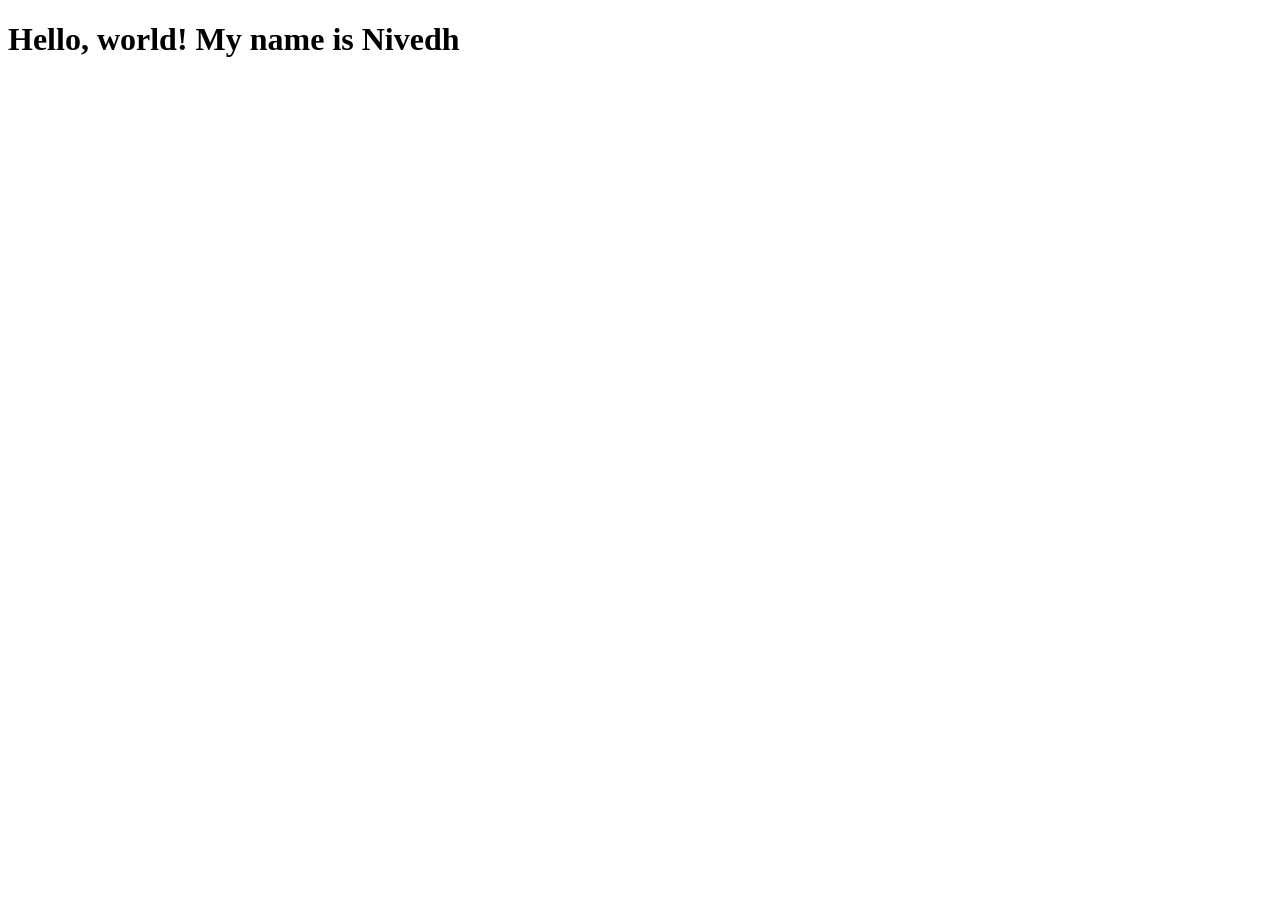
==== index.html @ f21a1a56 "Create index.html" ====
<!DOCTYPE html>
<html lang="en">
<head>
    <meta charset="UTF-8">
    <meta name="viewport" content="width=device-width, initial-scale=1.0">
    <title>Document</title>
    <!-- Link your external CSS file here -->
    <link rel="stylesheet" href="style.css">
</head>
<body>

    <!-- Your website content goes here -->
    <h1>Hello, world! My name is Nivedh</h1>

    <!-- Link your external JavaScript file here -->
    <script src="script.js"></script>
</body>
</html>
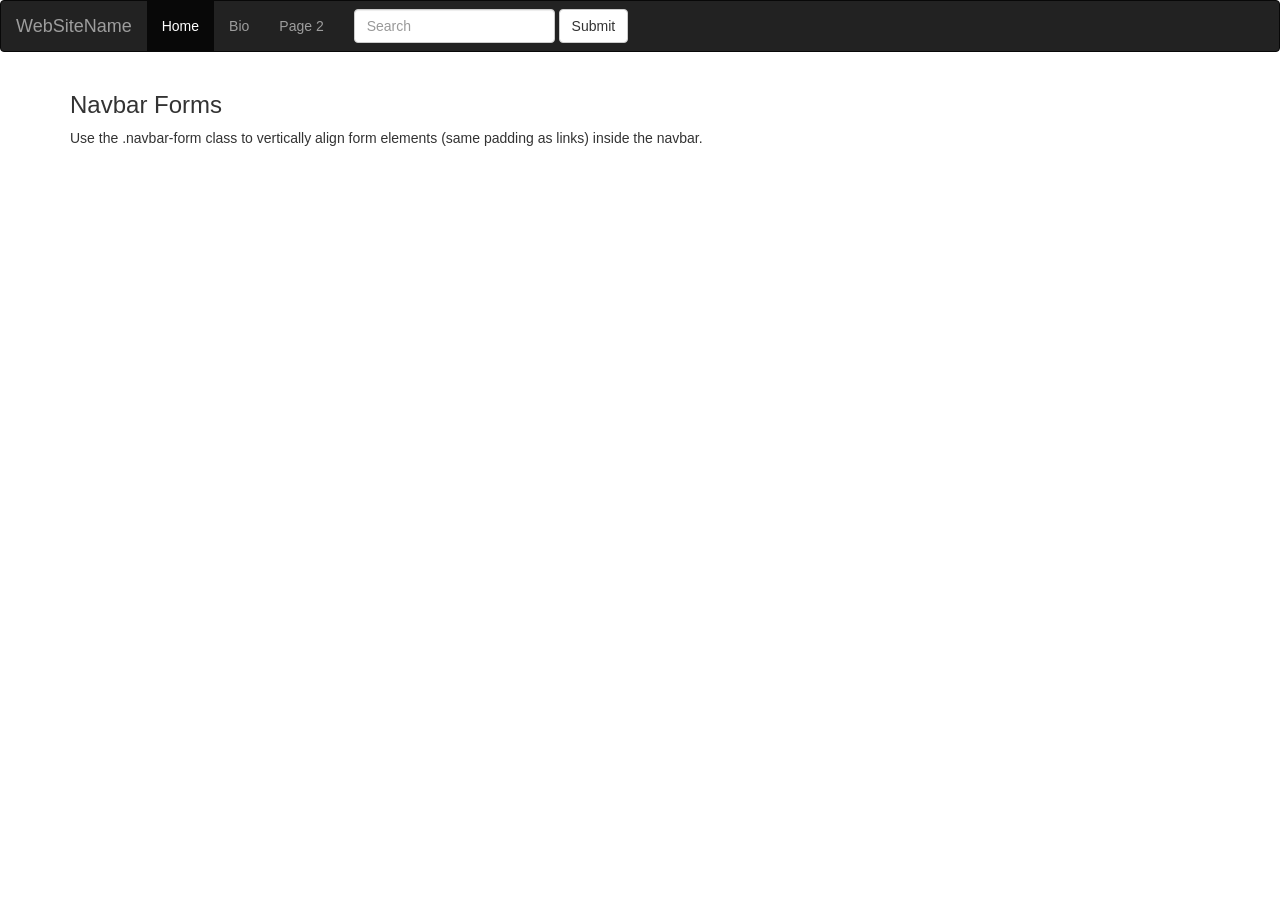
==== commit 2c8efb8f: "Navbar index.html Only added a navbar" ====
--- a/index.html
+++ b/index.html
@@ -1,19 +1,39 @@
 <!DOCTYPE html>
 <html lang="en">
-<head>
-    <meta charset="UTF-8">
-    <meta name="viewport" content="width=device-width, initial-scale=1.0">
-    <title>Document</title>
-    <!-- Link your external CSS file here -->
-    <link rel="stylesheet" href="style.css">
-</head>
-<body>
-
-    <!-- Your website content goes here -->
-    <h1>Hello, world! My name is Nivedh</h1>
-
-    <!-- Link your external JavaScript file here -->
-    <script src="script.js"></script>
-</body>
+    <head>
+      <title>AP CSP First Website</title>
+      <meta charset="utf-8">
+      <meta name="viewport" content="width=device-width, initial-scale=1">
+      <link rel="stylesheet" href="https://maxcdn.bootstrapcdn.com/bootstrap/3.4.1/css/bootstrap.min.css">
+      <script src="https://ajax.googleapis.com/ajax/libs/jquery/3.7.1/jquery.min.js"></script>
+      <script src="https://maxcdn.bootstrapcdn.com/bootstrap/3.4.1/js/bootstrap.min.js"></script>
+    </head>
+    
+    <body>
+    <nav class="navbar navbar-inverse">
+      <div class="container-fluid">
+        <div class="navbar-header">
+          <a class="navbar-brand" href="#">WebSiteName</a>
+        </div>
+        <ul class="nav navbar-nav">
+          <li class="active"><a href="index.html">Home</a></li>
+          <li><a href="bio.html">Bio</a></li>
+          <li><a href="page.html">Page 2</a></li>
+        </ul>
+        <form class="navbar-form navbar-left" action="/action_page.php">
+          <div class="form-group">
+            <input type="text" class="form-control" placeholder="Search" name="search">
+          </div>
+          <button type="submit" class="btn btn-default">Submit</button>
+        </form>
+      </div>
+    </nav>
+    
+    <div class="container">
+      <h3>Navbar Forms</h3>
+      <p>Use the .navbar-form class to vertically align form elements (same padding as links) inside the navbar.</p>
+    </div>
+    
+    
+    </body>
 </html>
-
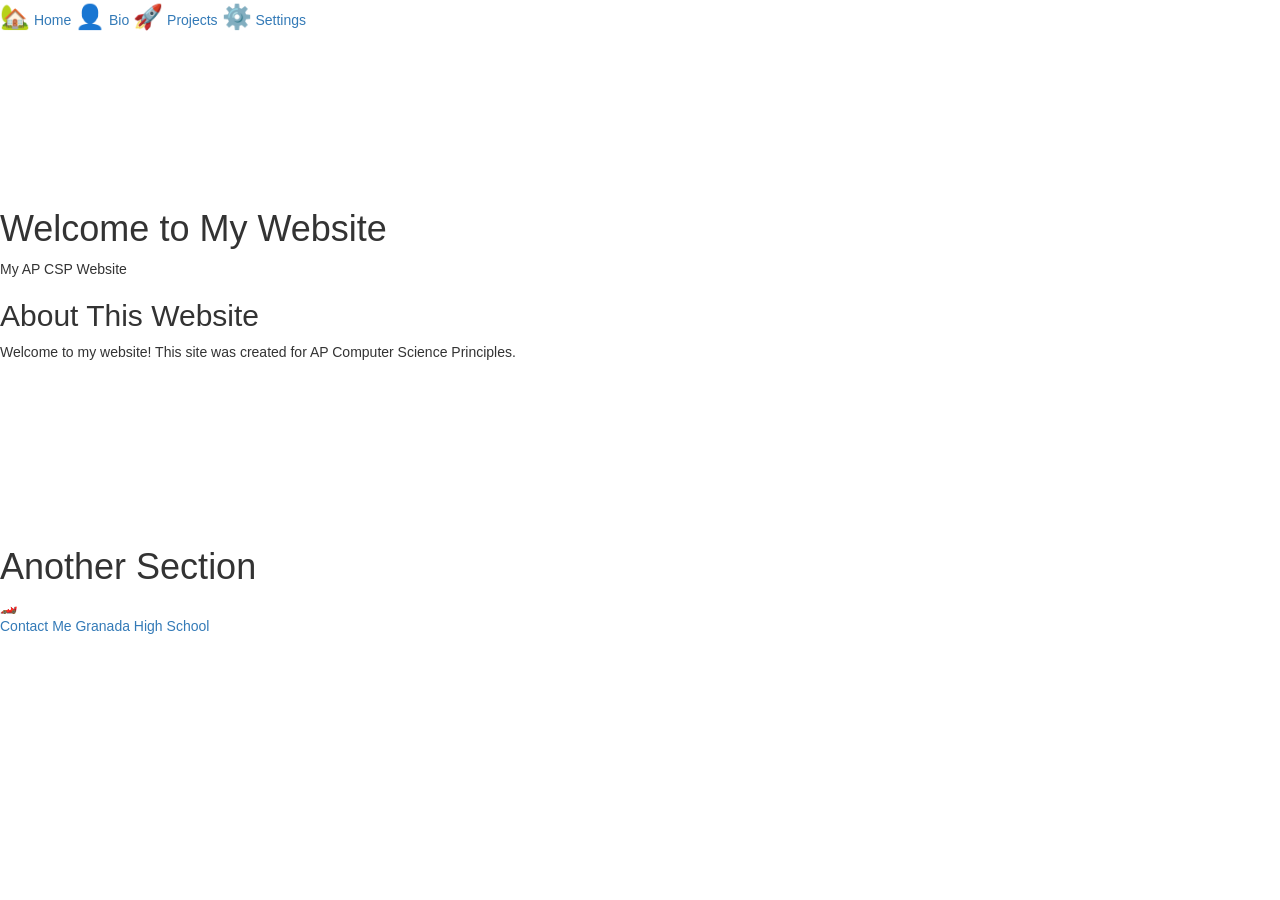
==== commit 277500fd: "Update index.html" ====
--- a/index.html
+++ b/index.html
@@ -1,39 +1,131 @@
 <!DOCTYPE html>
 <html lang="en">
-    <head>
-      <title>AP CSP First Website</title>
-      <meta charset="utf-8">
-      <meta name="viewport" content="width=device-width, initial-scale=1">
-      <link rel="stylesheet" href="https://maxcdn.bootstrapcdn.com/bootstrap/3.4.1/css/bootstrap.min.css">
-      <script src="https://ajax.googleapis.com/ajax/libs/jquery/3.7.1/jquery.min.js"></script>
-      <script src="https://maxcdn.bootstrapcdn.com/bootstrap/3.4.1/js/bootstrap.min.js"></script>
-    </head>
+<head>
+    <title>AP CSP First Website</title>
+    <meta charset="utf-8">
+    <meta name="viewport" content="width=device-width, initial-scale=1">
+
+    <link rel="stylesheet"
+          href="https://maxcdn.bootstrapcdn.com/bootstrap/3.4.1/css/bootstrap.min.css">
+
+    <script src="https://ajax.googleapis.com/ajax/libs/jquery/3.7.1/jquery.min.js"></script>
+    <script src="https://maxcdn.bootstrapcdn.com/bootstrap/3.4.1/js/bootstrap.min.js"></script>
+
+    <link rel="icon"
+          type="image/x-icon"
+          href="https://codehs.com/uploads/245f87744f92b34b6a640a0d89ed0a89">
+
+    <link rel="stylesheet" href="style.css">
+</head>
+
+<body>
+
+    <!-- NAVBAR -->
+    <nav class="menu">
+
+        <a href="index.html" class="active">
+            <span style="font-size: 24px">🏡</span>
+            <span>Home</span>
+        </a>
+
+        <a href="bio.html">
+            <span style="font-size: 24px">👤</span>
+            <span>Bio</span>
+        </a>
+
+        <a href="page.html">
+            <span style="font-size: 24px">🚀</span>
+            <span>Projects</span>
+        </a>
+
+        <a href="settings.html">
+            <span style="font-size: 24px">⚙️</span>
+            <span>Settings</span>
+        </a>
+
+    </nav>
+
+
+ 
+    <section class="parallax-container">
+
+        <video autoplay muted loop playsinline class="bg-video">
+            <source
+                src="https://codehs.com/uploads/2497e238e6005f288401cde1930c427b"
+                type="video/mp4">
+        </video>
+
+        <div class="video-overlay"></div>
+
+        <div class="hero-content">
+            <h1>Welcome to My Website</h1>
+            <p>My AP CSP Website</p>
+        </div>
+
+    </section>
+
+
+        <!-- CONTENT -->
+        <section class="content-section">
     
-    <body>
-    <nav class="navbar navbar-inverse">
-      <div class="container-fluid">
-        <div class="navbar-header">
-          <a class="navbar-brand" href="#">WebSiteName</a>
+            <h2>About This Website</h2>
+    
+            <p>
+                Welcome to my website! This site was created for AP Computer
+                Science Principles.
+            </p>
+    
+        </section>
+    
+   <section class="parallax-container">
+        <video autoplay muted loop playsinline class="bg-video">
+            <source src="https://codehs.com" type="video/mp4">
+        </video>
+        <div class="video-overlay"></div>
+        <div class="hero-content">
+            <h1>Another Section</h1>
         </div>
-        <ul class="nav navbar-nav">
-          <li class="active"><a href="index.html">Home</a></li>
-          <li><a href="bio.html">Bio</a></li>
-          <li><a href="page.html">Page 2</a></li>
-        </ul>
-        <form class="navbar-form navbar-left" action="/action_page.php">
-          <div class="form-group">
-            <input type="text" class="form-control" placeholder="Search" name="search">
-          </div>
-          <button type="submit" class="btn btn-default">Submit</button>
-        </form>
-      </div>
-    </nav>
+    </section>
     
-    <div class="container">
-      <h3>Navbar Forms</h3>
-      <p>Use the .navbar-form class to vertically align form elements (same padding as links) inside the navbar.</p>
+   
+    <div class="f1-track-zone">
+        <div class="f1-tow-group" id="f1TowGroup">
+            <div class="f1-racing-car">🏎️</div>
+            <footer class="site-footer">
+                <p> 
+                <a href ="mailto:rook15knight@gmail.com">Contact Me</a>
+                <a href = "https://granadahigh.livermoreschools.org/">Granada High School</a>
+                </p>
+            </footer>
+        </div>
     </div>
+
+ 
+    <script>
+      const trackZone = document.querySelector('.f1-track-zone');
+      const towGroup = document.getElementById('f1TowGroup');
+      let animationTriggered = false;
+    
+      window.addEventListener('scroll', () => {
+        if (animationTriggered) return;
+    
+        const trackPosition = trackZone.getBoundingClientRect().top;
+        const screenHeight = window.innerHeight;
     
     
-    </body>
+        if (trackPosition < screenHeight) {
+          animationTriggered = true;
+          
+          towGroup.classList.add('f1-drive-active');
+        }
+      });
+    </script>
+          
+
+        
+
+
+
+
+</body>
 </html>
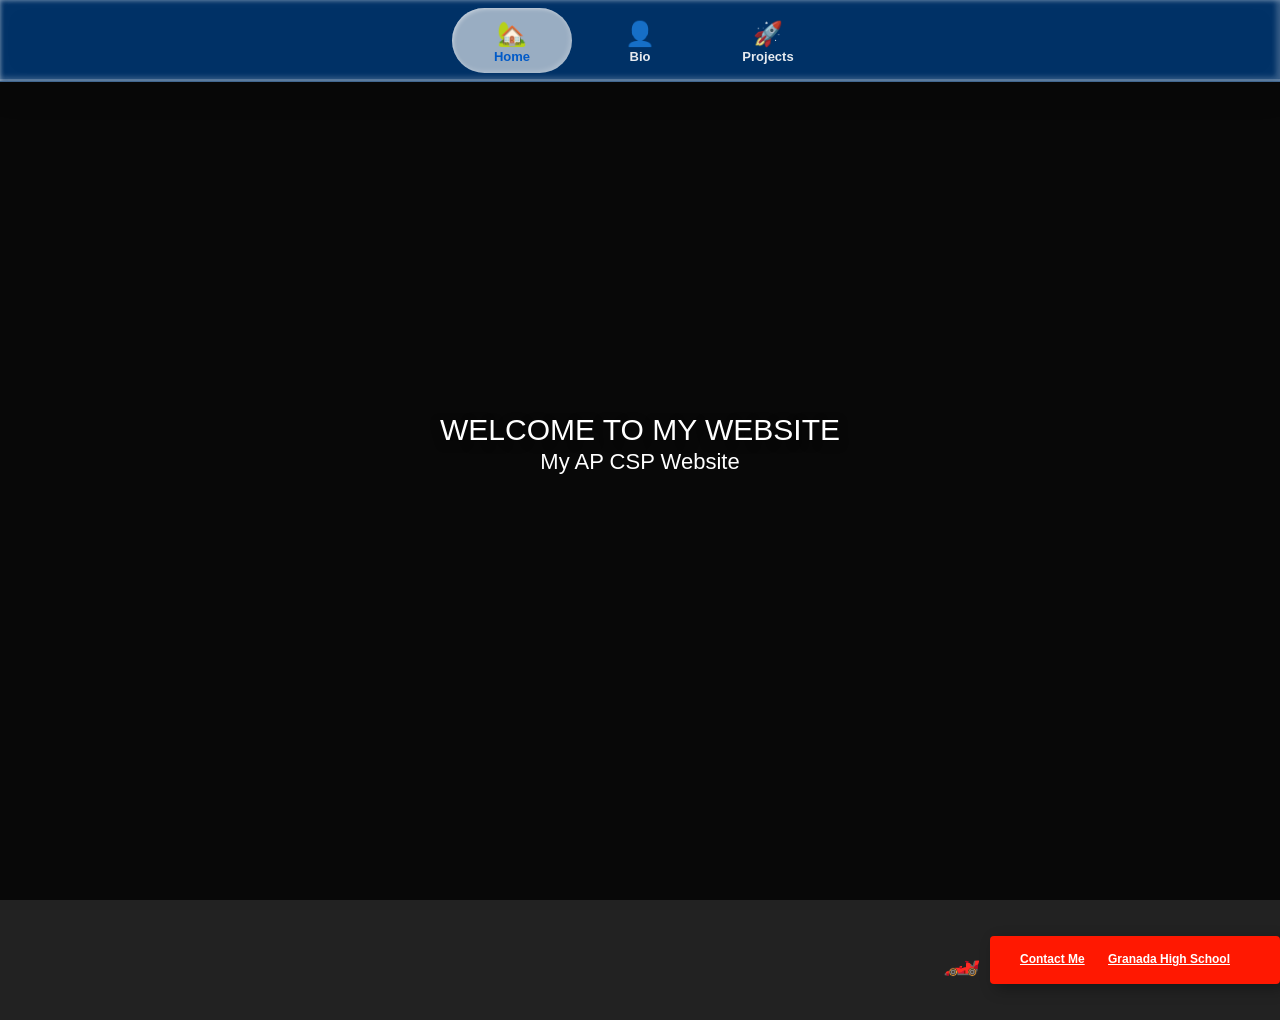
==== commit 29b368f9: "Homepage Removed settings link and about section from the main content." ====
--- a/index.html
+++ b/index.html
@@ -37,12 +37,6 @@
             <span style="font-size: 24px">🚀</span>
             <span>Projects</span>
         </a>
-
-        <a href="settings.html">
-            <span style="font-size: 24px">⚙️</span>
-            <span>Settings</span>
-        </a>
-
     </nav>
 
 
@@ -64,28 +58,6 @@
 
     </section>
 
-
-        <!-- CONTENT -->
-        <section class="content-section">
-    
-            <h2>About This Website</h2>
-    
-            <p>
-                Welcome to my website! This site was created for AP Computer
-                Science Principles.
-            </p>
-    
-        </section>
-    
-   <section class="parallax-container">
-        <video autoplay muted loop playsinline class="bg-video">
-            <source src="https://codehs.com" type="video/mp4">
-        </video>
-        <div class="video-overlay"></div>
-        <div class="hero-content">
-            <h1>Another Section</h1>
-        </div>
-    </section>
     
    
     <div class="f1-track-zone">
--- a/style.css
+++ b/style.css
@@ -0,0 +1,672 @@
+
+
+:root {
+    --glass-border: rgba(255, 255, 255, 0.25);
+    --ease-spring: cubic-bezier(0.175, 0.885, 0.32, 1.275);
+}
+
+* {
+    box-sizing: border-box;
+}
+
+html {
+    scroll-behavior: smooth;
+}
+
+body {
+    margin: 0;
+    font-family: Arial, sans-serif;
+    background: #111;
+    color: white;
+}
+
+
+
+
+.menu {
+    position: fixed;
+
+    top: 0;
+    left: 0;
+
+    width: 100%;
+
+    padding: 8px 24px;
+
+    display: flex;
+    justify-content: center;
+    gap: 8px;
+
+    background: rgba(0, 122, 255, 0.4);
+
+    backdrop-filter: blur(12px) saturate(180%) contrast(120%);
+    -webkit-backdrop-filter: blur(12px) saturate(180%) contrast(120%);
+
+    border-bottom: 1px solid var(--glass-border);
+
+    box-shadow: 0 10px 30px rgba(0, 0, 0, 0.15);
+
+    z-index: 1000;
+}
+
+
+
+
+.menu::after {
+    content: "";
+
+    position: absolute;
+
+    inset: 0;
+
+    box-shadow:
+        inset 2px 2px 5px -2px rgba(255, 255, 255, 0.4),
+        inset -2px -2px 5px 2px rgba(255, 255, 255, 0.2),
+        inset 0 -2px 0 rgba(255, 255, 255, 0.2);
+
+    pointer-events: none;
+}
+
+
+
+
+.menu a {
+    position: relative;
+
+    display: flex;
+    flex-direction: column;
+    align-items: center;
+    justify-content: center;
+
+    flex: 0 1 120px;
+
+    color: rgba(255, 255, 255, 0.9);
+
+    text-decoration: none;
+
+    padding: 10px 20px;
+
+    border-radius: 999px;
+
+    transition:
+        background 0.2s ease,
+        color 0.2s ease,
+        transform 0.2s ease,
+        box-shadow 0.3s ease;
+}
+
+
+
+
+.menu a svg {
+    width: 24px;
+    height: 24px;
+}
+
+
+
+
+.menu a span {
+    font-size: 13px;
+    font-weight: 600;
+
+    line-height: 1;
+
+    margin-top: 4px;
+}
+
+
+
+.menu a:hover {
+    background: rgba(255, 255, 255, 0.3);
+
+    box-shadow:
+        inset 2px 2px 5px -2px rgba(255, 255, 255, 0.4),
+        inset -2px -1px 5px 0 rgba(255, 255, 255, 0.4);
+
+    transform: translateY(-2px);
+
+    color: white;
+}
+
+
+
+
+.menu a.active {
+    background: rgba(255, 255, 255, 0.6);
+
+    color: rgb(0, 90, 200);
+
+    box-shadow:
+        inset 2px 2px 5px -2px rgba(255, 255, 255, 0.6),
+        inset -2px -2px 5px rgba(255, 255, 255, 0.2);
+}
+
+
+
+
+.menu a:active {
+    transform: scale(0.96);
+}
+
+
+
+.parallax-container {
+    position: relative;
+
+    height: 100vh;
+
+    min-height: 600px;
+
+    overflow: hidden;
+
+    display: flex;
+    align-items: center;
+    justify-content: center;
+
+    isolation: isolate;
+}
+
+
+
+
+.bg-video {
+    position: absolute;
+
+    top: -10%;
+    left: 0;
+
+    width: 100%;
+    height: 120%;
+
+    object-fit: cover;
+
+    z-index: -2;
+
+  
+}
+
+
+
+.video-overlay {
+    position: absolute;
+
+    inset: 0;
+
+    background: rgba(0, 0, 0, 0.35);
+
+    z-index: -1;
+}
+
+
+/* Text */
+
+.hero-content {
+    text-align: center;
+
+    z-index: 1;
+
+    padding: 20px;
+}
+
+.hero-content h1 {
+    font-size: clamp(40px, 7vw, 90px);
+
+    margin: 0;
+
+    text-shadow:
+        0 3px 10px rgba(0, 0, 0, 0.5);
+}
+
+.hero-content p {
+    font-size: 22px;
+}
+
+
+.content-section {
+    min-height: 500px;
+
+    padding: 120px 10%;
+
+    background: #111;
+
+    text-align: center;
+}
+
+.content-section h2 {
+    font-size: 40px;
+}
+
+.content-section p {
+    max-width: 700px;
+
+    margin: 20px auto;
+
+    font-size: 18px;
+
+    line-height: 1.7;
+}
+
+
+
+
+@media (max-width: 600px) {
+
+    .menu {
+        padding: 6px 8px;
+        gap: 2px;
+    }
+
+    .menu a {
+        padding: 8px 5px;
+        flex: 1;
+    }
+
+    .menu a span {
+        font-size: 11px;
+    }
+
+    .menu a svg {
+        width: 20px;
+        height: 20px;
+    }
+
+    .hero-content h1 {
+        font-size: 42px;
+    }
+}
+
+
+
+   /*Bio Page CSS*/
+
+
+.bio-hero {
+    min-height: 70vh;
+
+    display: flex;
+    align-items: center;
+    justify-content: center;
+
+    text-align: center;
+
+    padding: 120px 20px 60px;
+
+    background:
+        linear-gradient(
+            rgba(0, 80, 160, 0.5),
+            rgba(0, 0, 0, 0.8)
+        ),
+        url("https://images.unsplash.com/photo-1518770660439-4636190af475")
+        center / cover;
+
+    background-attachment: fixed;
+}
+
+.bio-hero-content h1 {
+    font-size: clamp(50px, 8vw, 100px);
+
+    margin: 0;
+
+    text-shadow:
+        0 5px 20px rgba(0, 0, 0, 0.6);
+}
+
+.bio-hero-content p {
+    font-size: 22px;
+
+    margin-top: 20px;
+}
+
+
+
+
+.bio-content {
+    min-height: 100vh;
+
+    padding: 100px 8%;
+
+    display: grid;
+
+    grid-template-columns:
+        repeat(auto-fit, minmax(250px, 1fr));
+
+    gap: 30px;
+
+    background: #111;
+}
+
+
+
+.bio-card {
+    padding: 35px;
+
+    min-height: 300px;
+
+    border-radius: 25px;
+
+    background: rgba(255, 255, 255, 0.08);
+
+    border: 1px solid rgba(255, 255, 255, 0.15);
+
+    backdrop-filter: blur(15px);
+    -webkit-backdrop-filter: blur(15px);
+
+    box-shadow:
+        0 20px 40px rgba(0, 0, 0, 0.25);
+
+    transition:
+        transform 0.3s ease,
+        background 0.3s ease;
+}
+
+
+
+.bio-card:hover {
+    transform: translateY(-8px);
+
+    background: rgba(255, 255, 255, 0.13);
+}
+
+
+.bio-card h2 {
+    font-size: 30px;
+
+    margin-top: 0;
+
+    margin-bottom: 25px;
+}
+
+
+.bio-card p,
+.bio-card li {
+    font-size: 17px;
+
+    line-height: 1.7;
+}
+
+
+.bio-card ul {
+    padding-left: 20px;
+}
+
+
+
+
+
+/* =========================
+   PAGE HERO
+========================= */
+
+.page-hero {
+
+    min-height: 65vh;
+
+    display: flex;
+
+    justify-content: center;
+
+    align-items: center;
+
+    text-align: center;
+
+    padding: 120px 20px 60px;
+
+    background:
+        linear-gradient(
+            rgba(0, 122, 255, 0.4),
+            rgba(0, 0, 0, 0.85)
+        ),
+        url("https://images.unsplash.com/photo-1451187580459-43490279c0fa")
+        center / cover;
+
+    background-attachment: fixed;
+}
+
+
+.page-hero h1 {
+
+    font-size: clamp(50px, 8vw, 100px);
+
+    margin: 0;
+
+    text-shadow:
+        0 5px 20px rgba(0, 0, 0, 0.7);
+}
+
+
+.page-hero p {
+
+    font-size: 22px;
+
+    margin-top: 20px;
+}
+
+
+
+   /*PROJECTS*/
+
+
+.projects {
+
+    padding: 100px 8%;
+
+    min-height: 100vh;
+
+    background: #111;
+
+    text-align: center;
+}
+
+
+.projects > h2 {
+
+    font-size: 42px;
+
+    margin-bottom: 60px;
+}
+
+
+/* Grid */
+
+.project-grid {
+
+    display: grid;
+
+    grid-template-columns:
+        repeat(auto-fit, minmax(250px, 1fr));
+
+    gap: 30px;
+
+    max-width: 1200px;
+
+    margin: auto;
+}
+
+
+/* Cards */
+
+.project-card {
+
+    padding: 40px 30px;
+
+    min-height: 320px;
+
+    display: flex;
+
+    flex-direction: column;
+
+    justify-content: center;
+
+    align-items: center;
+
+    border-radius: 25px;
+
+    background: rgba(255, 255, 255, 0.08);
+
+    border: 1px solid rgba(255, 255, 255, 0.15);
+
+    backdrop-filter: blur(15px);
+
+    -webkit-backdrop-filter: blur(15px);
+
+    transition:
+        transform 0.3s ease,
+        background 0.3s ease,
+        box-shadow 0.3s ease;
+}
+
+
+/* Hover */
+
+.project-card:hover {
+
+    transform: translateY(-10px);
+
+    background: rgba(255, 255, 255, 0.13);
+
+    box-shadow:
+        0 20px 50px rgba(0, 0, 0, 0.35);
+}
+
+
+/* Icon */
+
+.project-icon {
+
+    font-size: 50px;
+
+    margin-bottom: 20px;
+}
+
+
+/* Title */
+
+.project-card h3 {
+
+    font-size: 26px;
+
+    margin-bottom: 15px;
+}
+
+
+/* Description */
+
+.project-card p {
+
+    font-size: 16px;
+
+    line-height: 1.7;
+
+    max-width: 350px;
+}
+
+ body {
+            margin: 0;
+            font-family: Arial, sans-serif;
+            overflow-x: hidden; /* Prevents horizontal scrollbars during animation */
+            background-color: #111;
+            color: white;
+        }
+
+        /* Your Parallax Video Section */
+        .parallax-container {
+            position: relative;
+            height: 100vh;
+            display: flex;
+            align-items: center;
+            justify-content: center;
+            overflow: hidden;
+        }
+
+        .bg-video {
+            position: absolute;
+            top: 50%;
+            left: 50%;
+            width: 100%;
+            height: 100%;
+            object-fit: cover;
+            transform: translate(-50%, -50%);
+            z-index: -2;
+        }
+
+        .video-overlay {
+            position: absolute;
+            top: 0;
+            left: 0;
+            width: 100%;
+            height: 100%;
+            background: rgba(0, 0, 0, 0.5);
+            z-index: -1;
+        }
+
+        .hero-content h1 {
+            font-size: 3rem;
+            text-transform: uppercase;
+        }
+
+        /* --- 🏎️ HORIZONTAL DRAG ANIMATION CSS --- */
+        
+        /* The area that triggers the scroll effect */
+        .f1-track-zone {
+            position: relative;
+            height: 120px; /* Tall enough to fit the car and footer neatly */
+            background: #222;
+            overflow: hidden;
+            display: flex;
+            align-items: center;
+        }
+
+        /* The container holding both the car and footer side-by-side */
+        .f1-tow-group {
+            display: flex;
+            align-items: center;
+            width: max-content; /* Keeps them in a single straight line */
+            position: absolute;
+            right: 0;
+            
+            /* Start hidden completely off-screen to the left */
+            /* -100% moves the footer and car out of view */
+            transform: translateX(100%); 
+            
+            /* Smooth driving/pulling effect */
+            transition: transform 1.5s cubic-bezier(0.25, 1, 0.5, 1); 
+        }
+
+        /* When active, the car drives out to the desired position */
+        /* Adjust the percentage to control how far onto the screen they stop */
+        .f1-tow-group.f1-drive-active {
+            transform: translateX(0%); 
+        }
+
+        /* The racing car leading the pack */
+        /* Since it moves left-to-right, we use order: 2 to put it in front */
+        .f1-racing-car {
+            font-size: 3rem;
+            order: 1; 
+            margin-right: 10px; /* Creates a small gap between the car and the footer */
+        }
+
+        /* The footer being dragged behind the car */
+        .site-footer {
+            order: 2; /* Puts the footer behind the car */
+            background-color: #ff1801; /* F1 Red */
+            color: white;
+            padding: 15px 30px;
+            border-radius: 4px;
+            box-shadow: 5px 5px 15px rgba(0,0,0,0.3);
+        }
+
+        .site-footer p {
+            margin: 0;
+            font-weight: bold;
+            font-size: 1.2rem;
+            white-space: nowrap; /* Keeps the text on one line */
+            color: white;
+        }
+        
+        .site-footer a {
+            color: white;
+            text-decoration: underline;
+            margin-right: 20px;
+        }
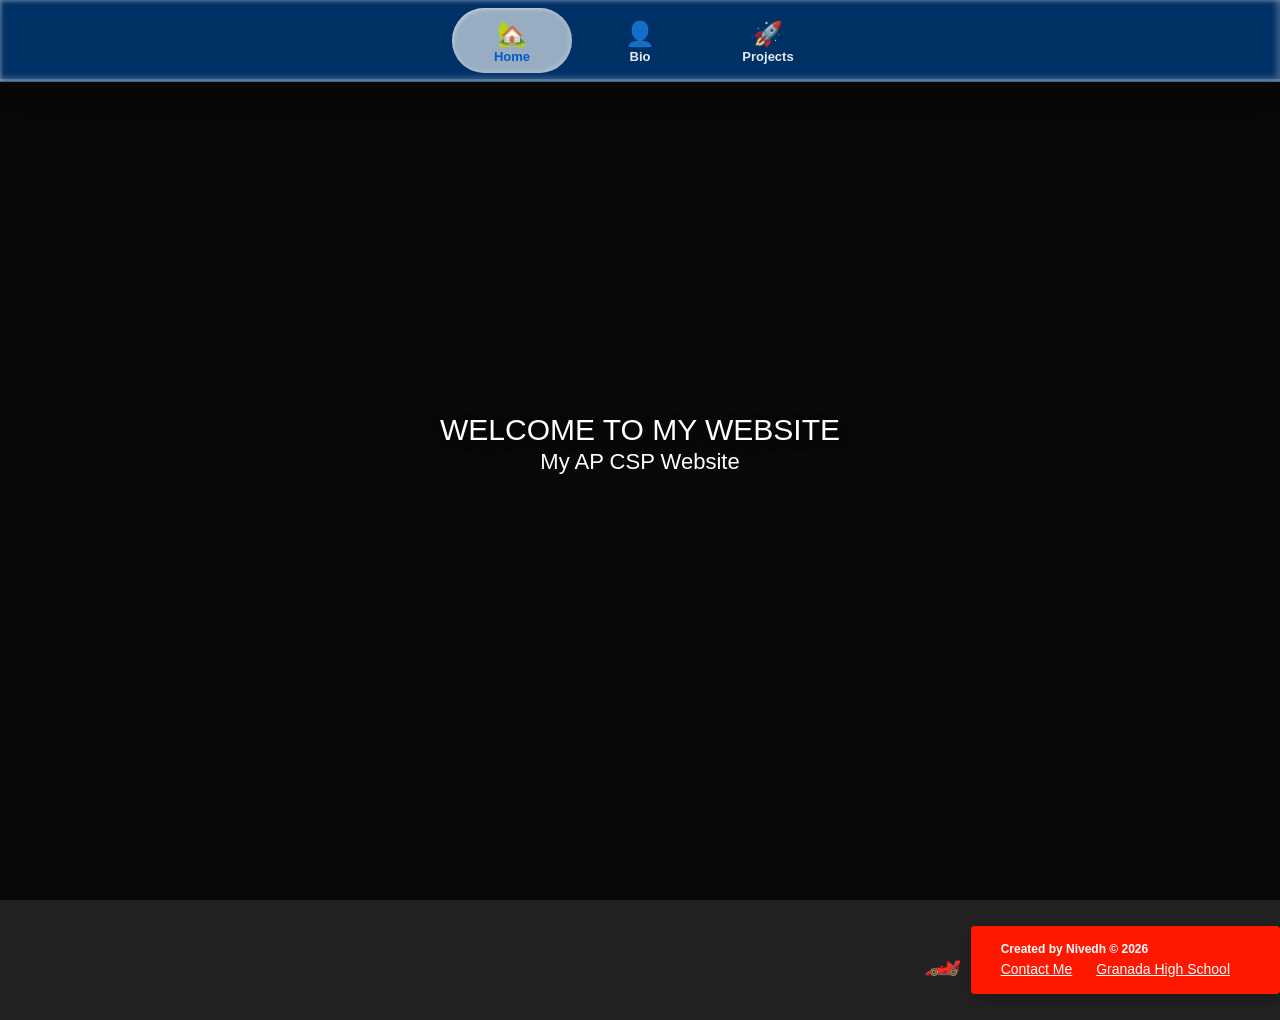
==== commit 64e32a4e: "FINAL INDEX Added footer credit and contact information." ====
--- a/index.html
+++ b/index.html
@@ -65,6 +65,7 @@
             <div class="f1-racing-car">🏎️</div>
             <footer class="site-footer">
                 <p> 
+                <p class="footer-credit">Created by Nivedh © 2026</p>
                 <a href ="mailto:rook15knight@gmail.com">Contact Me</a>
                 <a href = "https://granadahigh.livermoreschools.org/">Granada High School</a>
                 </p>
--- a/style.css
+++ b/style.css
@@ -1,3 +1,9 @@
+html {
+    scroll-behavior: smooth;
+}
+
+
+
 
 
 :root {
@@ -562,111 +568,390 @@
 }
 
  body {
-            margin: 0;
-            font-family: Arial, sans-serif;
-            overflow-x: hidden; /* Prevents horizontal scrollbars during animation */
-            background-color: #111;
-            color: white;
-        }
+    margin: 0;
+    font-family: Arial, sans-serif;
+    overflow-x: hidden; /* Prevents horizontal scrollbars during animation */
+    background-color: #111;
+    color: white;
+}
 
         /* Your Parallax Video Section */
-        .parallax-container {
-            position: relative;
-            height: 100vh;
-            display: flex;
-            align-items: center;
-            justify-content: center;
-            overflow: hidden;
-        }
-
-        .bg-video {
-            position: absolute;
-            top: 50%;
-            left: 50%;
-            width: 100%;
-            height: 100%;
-            object-fit: cover;
-            transform: translate(-50%, -50%);
-            z-index: -2;
-        }
-
-        .video-overlay {
-            position: absolute;
-            top: 0;
-            left: 0;
-            width: 100%;
-            height: 100%;
-            background: rgba(0, 0, 0, 0.5);
-            z-index: -1;
-        }
-
-        .hero-content h1 {
-            font-size: 3rem;
-            text-transform: uppercase;
-        }
+.parallax-container {
+    position: relative;
+    height: 100vh;
+    display: flex;
+    align-items: center;
+    justify-content: center;
+    overflow: hidden;
+}
+
+.bg-video {
+    position: absolute;
+    top: 50%;
+    left: 50%;
+    width: 100%;
+    height: 100%;
+    object-fit: cover;
+    transform: translate(-50%, -50%);
+    z-index: -2;
+}
+
+ .video-overlay {
+    position: absolute;
+    top: 0;
+    left: 0;
+    width: 100%;
+    height: 100%;
+    background: rgba(0, 0, 0, 0.5);
+    z-index: -1;
+}
+
+  .hero-content h1 {
+    font-size: 3rem;
+    text-transform: uppercase;
+}
 
         /* --- 🏎️ HORIZONTAL DRAG ANIMATION CSS --- */
         
         /* The area that triggers the scroll effect */
-        .f1-track-zone {
-            position: relative;
-            height: 120px; /* Tall enough to fit the car and footer neatly */
-            background: #222;
-            overflow: hidden;
-            display: flex;
-            align-items: center;
-        }
+.f1-track-zone {
+    position: relative;
+    height: 120px; /* Tall enough to fit the car and footer neatly */
+    background: #222;
+    overflow: hidden;
+    display: flex;
+    align-items: center;
+}
 
         /* The container holding both the car and footer side-by-side */
-        .f1-tow-group {
-            display: flex;
-            align-items: center;
-            width: max-content; /* Keeps them in a single straight line */
-            position: absolute;
-            right: 0;
+.f1-tow-group {
+    display: flex;
+    align-items: center;
+    width: max-content; /* Keeps them in a single straight line */
+    position: absolute;
+    right: 0;
             
             /* Start hidden completely off-screen to the left */
             /* -100% moves the footer and car out of view */
-            transform: translateX(100%); 
+    transform: translateX(100%); 
             
-            /* Smooth driving/pulling effect */
-            transition: transform 1.5s cubic-bezier(0.25, 1, 0.5, 1); 
+            
+    transition: transform 1.5s cubic-bezier(0.25, 1, 0.5, 1); 
         }
 
         /* When active, the car drives out to the desired position */
         /* Adjust the percentage to control how far onto the screen they stop */
-        .f1-tow-group.f1-drive-active {
-            transform: translateX(0%); 
-        }
+.f1-tow-group.f1-drive-active {
+    transform: translateX(0%); 
+}
 
         /* The racing car leading the pack */
         /* Since it moves left-to-right, we use order: 2 to put it in front */
-        .f1-racing-car {
-            font-size: 3rem;
-            order: 1; 
-            margin-right: 10px; /* Creates a small gap between the car and the footer */
+.f1-racing-car {
+    font-size: 3rem;
+    order: 1; 
+    margin-right: 10px; /* Creates a small gap between the car and the footer */
+}
+
+        /* The footer being dragged behind the car */
+.site-footer {
+    order: 2; /* Puts the footer behind the car */
+    background-color: #ff1801; /* F1 Red */
+    color: white;
+    padding: 15px 30px;
+    border-radius: 4px;
+    box-shadow: 5px 5px 15px rgba(0,0,0,0.3);
         }
 
-        /* The footer being dragged behind the car */
-        .site-footer {
-            order: 2; /* Puts the footer behind the car */
-            background-color: #ff1801; /* F1 Red */
-            color: white;
-            padding: 15px 30px;
-            border-radius: 4px;
-            box-shadow: 5px 5px 15px rgba(0,0,0,0.3);
-        }
-
-        .site-footer p {
-            margin: 0;
-            font-weight: bold;
-            font-size: 1.2rem;
-            white-space: nowrap; /* Keeps the text on one line */
-            color: white;
-        }
+.site-footer p {
+    margin: 0;
+    font-weight: bold;
+    font-size: 1.2rem;
+    white-space: nowrap; /* Keeps the text on one line */
+    color: white;
+}
         
-        .site-footer a {
-            color: white;
-            text-decoration: underline;
-            margin-right: 20px;
-        }
+.site-footer a {
+    color: white;
+    text-decoration: underline;
+    margin-right: 20px;
+}
+        
+.parallax-container {
+    min-height: 500px; 
+    position: relative;
+    
+    background-image: url("https://codehs.com/uploads/b738db573711b87b618a3c63c00d8b3c");
+    
+    background-attachment: fixed;
+    background-position: center;
+    background-repeat: no-repeat;
+    background-size: cover;
+    
+    overflow: hidden;
+}
+
+.image-overlay {
+    position: absolute;
+    top: 0;
+    left: 0;
+    width: 100%;
+    height: 100%;
+    background-color: rgba(0, 0, 0, 0.4); 
+    z-index: 1;
+}
+
+.hero-content {
+    z-index: 2;
+}
+
+.profile-photo {
+    width: 240px; 
+    height: 240px; 
+    border-radius: 50%; 
+    object-fit: cover; 
+    border: 4px solid rgba(255, 255, 255, 0.6); 
+    box-shadow: 0 10px 30px rgba(0, 0, 0, 0.4); 
+    margin-bottom: 20px;
+
+}
+
+
+button {
+  align-items: center;
+  background-image: linear-gradient(144deg, #af40ff, #5b42f3 50%, #00ddeb);
+  border: 0;
+  border-radius: 8px;
+  box-shadow: rgba(151, 65, 252, 0.2) 0 15px 30px -5px;
+  box-sizing: border-box;
+  color: #ffffff;
+  display: flex;
+  font-size: 18px;
+  justify-content: center;
+  line-height: 1em;
+  max-width: 100%;
+  min-width: 140px;
+  padding: 3px;
+  text-decoration: none;
+  user-select: none;
+  -webkit-user-select: none;
+  touch-action: manipulation;
+  white-space: nowrap;
+  cursor: pointer;
+  transition: all 0.3s;
+}
+
+button:active,
+button:hover {
+  outline: 0;
+}
+
+button span {
+  background-color: rgb(5, 6, 45);
+  padding: 16px 24px;
+  border-radius: 6px;
+  width: 100%;
+  height: 100%;
+  transition: 300ms;
+
+  display: flex;
+  align-items: center;
+  justify-content: center;
+}
+
+
+button:hover span {
+  background: none;
+}
+
+button:active {
+  transform: scale(0.9);
+}
+
+/* 1. Center the section heading */
+.projects h2 {
+  text-align: center;
+  margin-bottom: 40px;
+}
+
+/* 2. Center the entire layout grid on the screen */
+.project-grid {
+  display: flex;
+  flex-wrap: wrap;         /* Allows cards to wrap to a new row on small screens */
+  justify-content: center; /* Horizontally centers the cards on the page */
+  gap: 30px;               /* Creates equal spacing between all cards */
+  max-width: 1200px;       /* Limits grid width on wide desktop screens */
+  margin: 0 auto;          /* Centers the entire container itself on the page */
+  padding: 20px;
+}
+
+/* 3. Center the icon and button inside each card */
+.project-card {
+  display: flex;
+  flex-direction: column;  /* Places the icon on top of the button */
+  align-items: center;     /* Centers the icon and button horizontally */
+  gap: 15px;               /* Adds breathing room between the icon and button */
+}
+
+/* 4. Center the project icons themselves */
+.project-icon {
+  font-size: 5rem;         /* Makes emojis look clean and visible */
+  text-align: center;
+}
+
+/* From Uiverse.io by codebykay101 */ 
+.container {
+  position: relative;
+  display: flex;
+  justify-content: center;
+  align-items: center;
+  margin-top: 15px;
+  margin-bottom: 10px;
+}
+
+.container .glass {
+  position: relative;
+  width: 180px;
+  height: 200px;
+  background: linear-gradient(#fff2, transparent);
+  border: 1px solid rgba(255, 255, 255, 0.1);
+  box-shadow: 0 25px 25px rgba(0, 0, 0, 0.25);
+  display: flex;
+  justify-content: center;
+  align-items: center;
+  transition: 0.5s;
+  border-radius: 10px;
+  margin: 0 -45px;
+  backdrop-filter: blur(10px);
+  transform: rotate(calc(var(--r) * 1deg));
+}
+
+.container:hover .glass {
+  transform: rotate(0deg);
+  margin: 0 10px;
+}
+
+.container .glass::before {
+  content: attr(data-text);
+  position: absolute;
+  bottom: 0;
+  width: 100%;
+  height: 40px;
+  background: rgba(255, 255, 255, 0.05);
+  display: flex;
+  justify-content: center;
+  align-items: center;
+  color: #fff;
+  transition: background 0.3s ease, color 0.3s ease;
+}
+
+.glass-link:hover .glass::before {
+    background: rgba(0, 122, 255, 0.25);
+    color: #fff;
+    text-decoration: underline;
+    text-underline-offset: 3px;
+}
+
+.container .glass svg {
+  font-size: 2.5em;
+  fill: #fff;
+}
+
+.glass-link {
+    text-decoration: none;
+    display: inline-block;
+}
+
+.glass-showcase {
+    display: flex;
+    justify-content: center;
+    align-items: center;
+    padding: 80px 20px;
+    background: #111;
+}
+
+.glass-icon {
+    width: 10em;
+    height: 10em;
+    object-fit: contain;
+    display: block;
+    margin-bottom: 25px;
+}
+
+.project-jumplinks {
+    display: flex;
+    justify-content: center;
+    flex-wrap: wrap;
+    gap: 16px;
+    margin-bottom: 60px;
+}
+
+.project-jumplinks a {
+    color: white;
+    text-decoration: none;
+    padding: 10px 22px;
+    border-radius: 999px;
+    background: rgba(255, 255, 255, 0.08);
+    border: 1px solid rgba(255, 255, 255, 0.15);
+    backdrop-filter: blur(10px);
+    -webkit-backdrop-filter: blur(10px);
+    transition: background 0.2s ease, transform 0.2s ease;
+}
+
+.project-jumplinks a:hover {
+    background: rgba(255, 255, 255, 0.2);
+    transform: translateY(-2px);
+}
+
+.project-card {
+    scroll-margin-top: 100px;
+    display: flex;
+    flex-direction: column;
+    padding: 25px;
+}
+
+.project-card h3 {
+    font-size: 22px;
+    margin: 20px 0 10px;
+}
+
+.project-frame {
+    width: 100%;
+    aspect-ratio: 4 / 3;
+    border: 2px dashed rgba(255, 255, 255, 0.25);
+    border-radius: 16px;
+    background: rgba(255, 255, 255, 0.04);
+    display: flex;
+    flex-direction: column;
+    align-items: center;
+    justify-content: center;
+    gap: 10px;
+    transition: border-color 0.3s ease, background 0.3s ease;
+}
+
+.project-card:hover .project-frame {
+    border-color: rgba(255, 255, 255, 0.5);
+    background: rgba(255, 255, 255, 0.07);
+}
+
+.project-frame-icon {
+    font-size: 40px;
+    opacity: 0.6;
+}
+
+.project-frame-label {
+    font-size: 14px;
+    font-weight: 600;
+    letter-spacing: 1px;
+    text-transform: uppercase;
+    color: rgba(255, 255, 255, 0.5);
+}
+
+.project-caption {
+    font-size: 15px;
+    line-height: 1.6;
+    color: rgba(255, 255, 255, 0.7);
+    font-style: italic;
+    margin: 0;
+}
+
